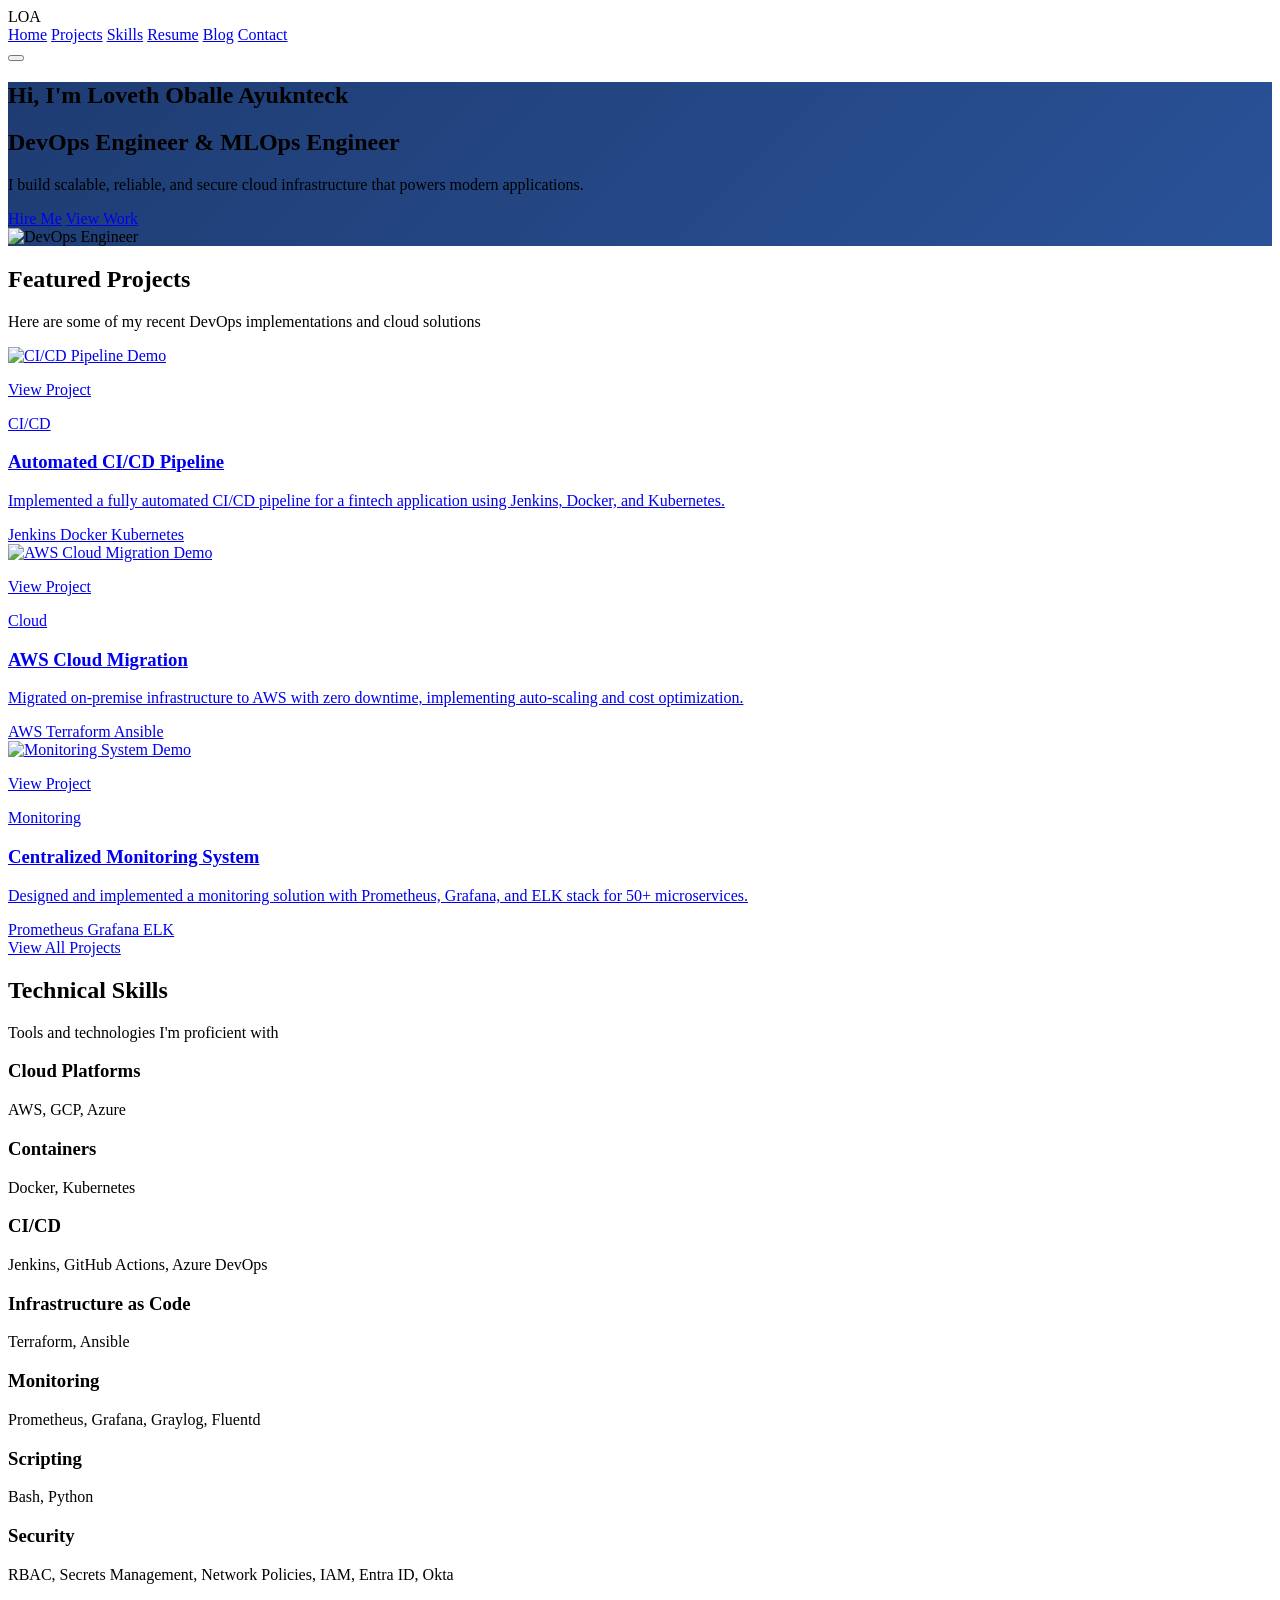
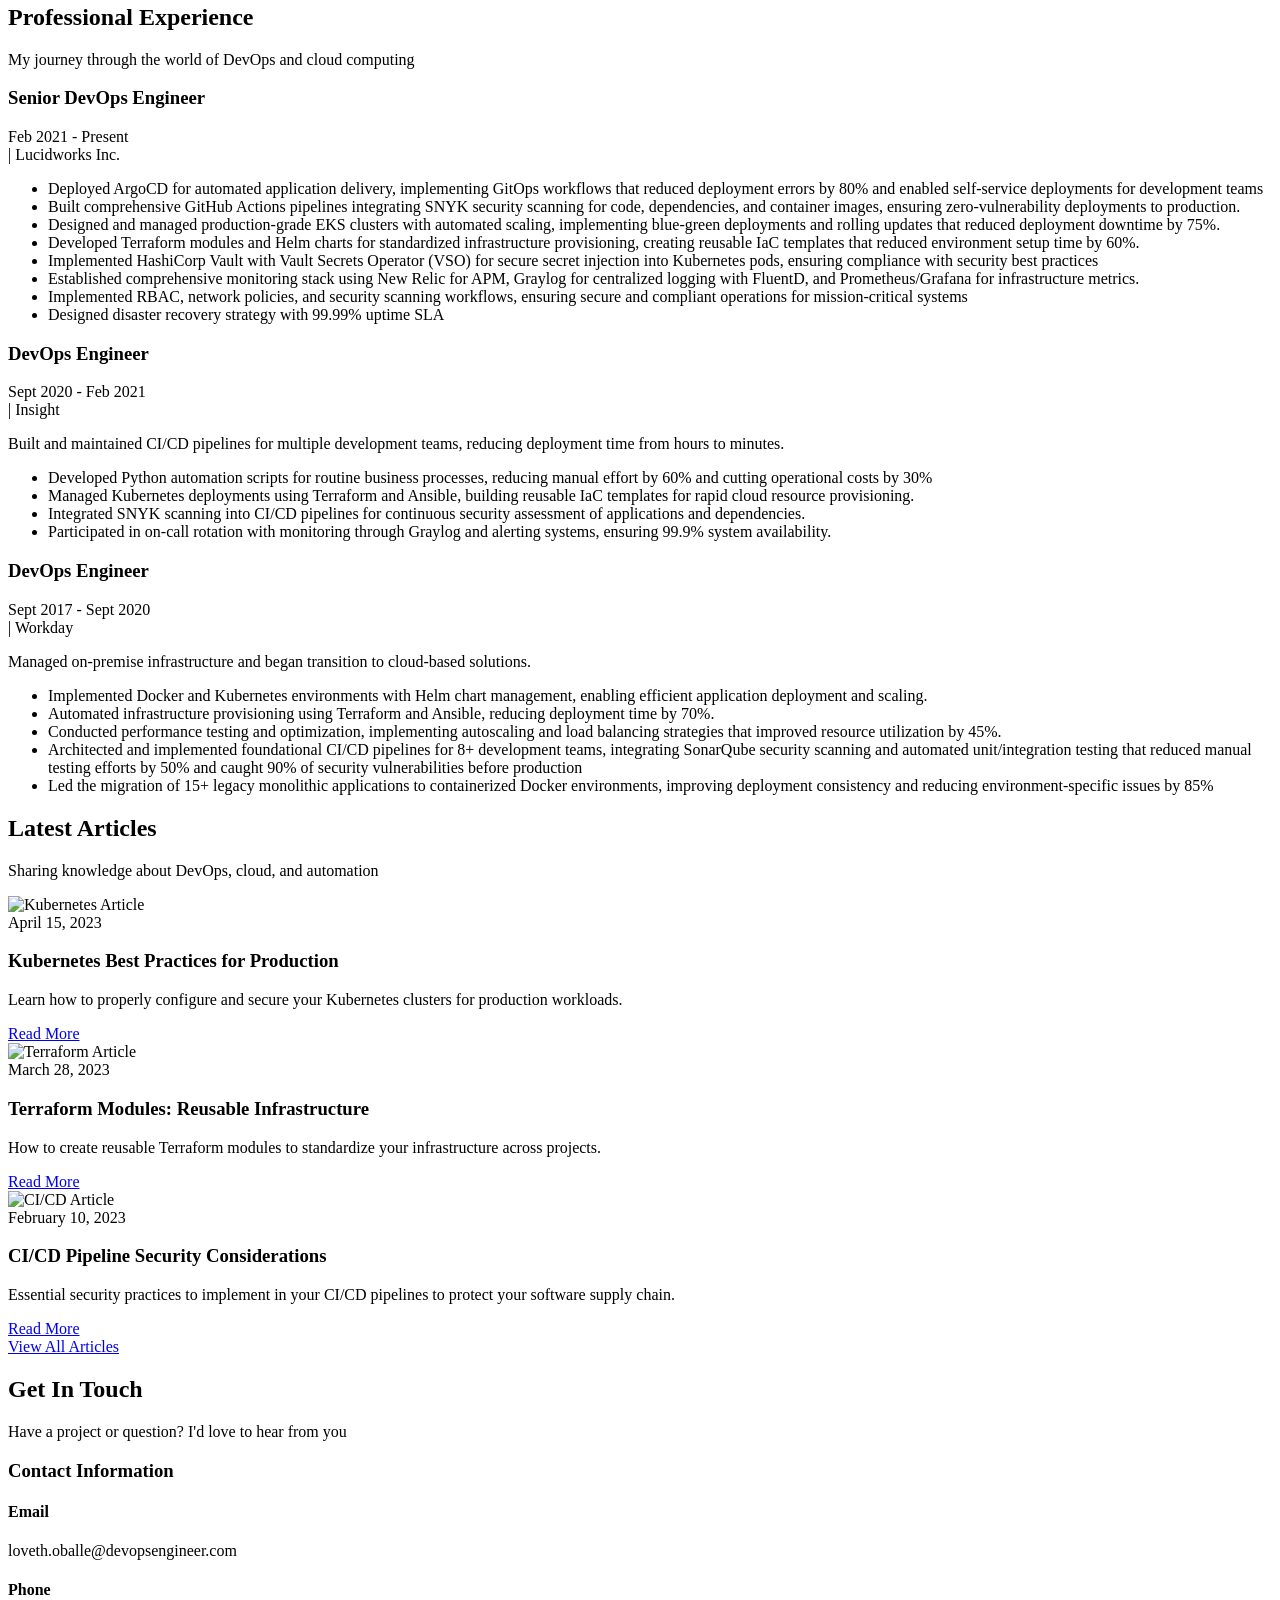
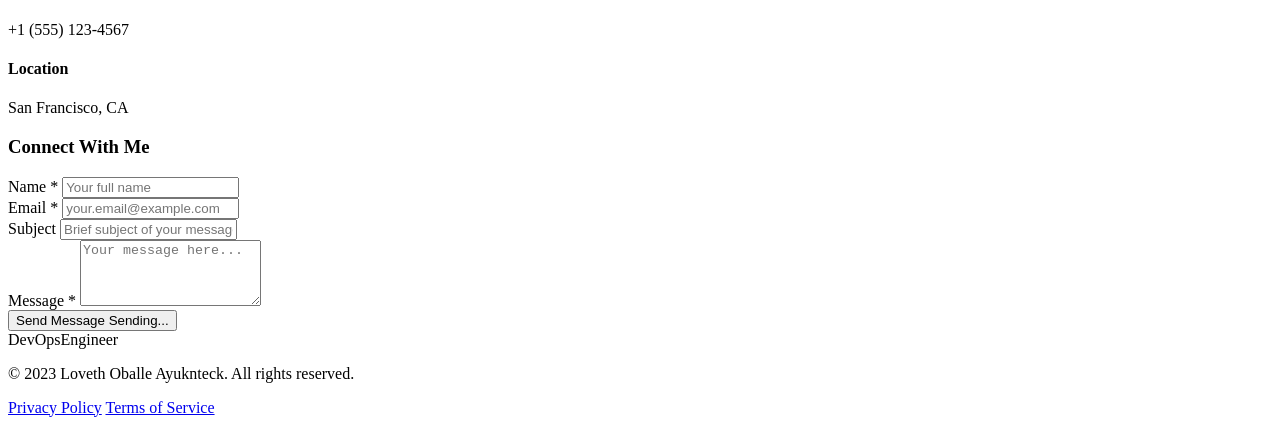
==== src/index.html @ a1078339 "Addig default condif files for my site" ====
<!DOCTYPE html>
<html lang="en">
<head>
    <meta charset="UTF-8">
    <meta name="viewport" content="width=device-width, initial-scale=1.0">
    <title>DevOps Portfolio | Loveth Oballe Ayuknteck</title>
    <meta name="description" content="DevOps Engineer & Cloud Specialist - Loveth Oballe Ayuknteck. Specializing in CI/CD, Kubernetes, AWS, Terraform, and scalable cloud infrastructure solutions.">
    <meta name="keywords" content="DevOps Engineer, Cloud Specialist, AWS, Kubernetes, Docker, Terraform, CI/CD, Jenkins, Ansible, Monitoring, Prometheus, Grafana">
    <meta name="author" content="Loveth Oballe Ayuknteck">
    <meta name="robots" content="index, follow">
    <link rel="canonical" href="https://lovethoballe.com/">

    <!-- Open Graph / Facebook -->
    <meta property="og:type" content="website">
    <meta property="og:url" content="https://lovethoballe.com/">
    <meta property="og:title" content="DevOps Portfolio | Loveth Oballe Ayuknteck">
    <meta property="og:description" content="DevOps Engineer & Cloud Specialist specializing in CI/CD, Kubernetes, AWS, and scalable cloud infrastructure solutions.">
    <meta property="og:image" content="https://lovethoballe.com/assets/og-image.jpg">

    <!-- Twitter -->
    <meta property="twitter:card" content="summary_large_image">
    <meta property="twitter:url" content="https://lovethoballe.com/">
    <meta property="twitter:title" content="DevOps Portfolio | Loveth Oballe Ayuknteck">
    <meta property="twitter:description" content="DevOps Engineer & Cloud Specialist specializing in CI/CD, Kubernetes, AWS, and scalable cloud infrastructure solutions.">
    <meta property="twitter:image" content="https://lovethoballe.com/assets/og-image.jpg">

    <!-- Structured Data -->
    <script type="application/ld+json">
    {
      "@context": "https://schema.org",
      "@type": "Person",
      "name": "Loveth Oballe Ayuknteck",
      "jobTitle": "DevOps Engineer",
      "description": "DevOps Engineer & MLOps Engineer",
      "url": "https://lovethoballe.com",
      "sameAs": [
        "https://github.com/oballe1",
        "https://www.linkedin.com/in/loveth-oballe-ayuknteck-%F0%9F%87%A8%F0%9F%87%B2-923b7a18a/"
      ],
      "worksFor": {
        "@type": "Organization",
        "name": "Lucidworks"
      },
      "knowsAbout": ["DevOps", "Cloud Computing", "AWS", "Kubernetes", "Docker", "CI/CD", "Terraform", "Ansible"],
      "email": "loveth.oballe@devopsengineer.com"
    }
    </script>

    <link rel="icon" type="image/x-icon" href="/static/favicon.ico">
    <script src="https://cdn.tailwindcss.com"></script>
    <link href="https://unpkg.com/aos@2.3.1/dist/aos.css" rel="stylesheet">
    <script src="https://unpkg.com/aos@2.3.1/dist/aos.js"></script>
    <script src="https://unpkg.com/feather-icons"></script>
    <script src="https://cdn.jsdelivr.net/npm/feather-icons/dist/feather.min.js"></script>
    <script src="https://cdn.jsdelivr.net/npm/vanta@latest/dist/vanta.globe.min.js"></script>
    <style>
        .hero-bg {
            background: linear-gradient(135deg, #1e3c72 0%, #2a5298 100%);
        }
        .project-card:hover {
            transform: translateY(-5px);
            box-shadow: 0 20px 25px -5px rgba(0, 0, 0, 0.1), 0 10px 10px -5px rgba(0, 0, 0, 0.04);
        }
        .skill-badge {
            transition: all 0.3s ease;
        }
        .skill-badge:hover {
            transform: scale(1.05);
        }
    </style>
</head>
<body class="font-sans bg-gray-50">
    <!-- Navigation -->
    <nav class="bg-white shadow-sm fixed w-full z-10">
        <div class="max-w-7xl mx-auto px-4 sm:px-6 lg:px-8">
            <div class="flex justify-between h-16">
                <div class="flex items-center">
                    <span class="text-xl font-bold text-blue-600">LOA</span>
                </div>
                <div class="hidden md:flex items-center space-x-8">
                    <a href="#home" class="text-gray-700 hover:text-blue-600 px-3 py-2 font-medium">Home</a>
                    <a href="#projects" class="text-gray-700 hover:text-blue-600 px-3 py-2 font-medium">Projects</a>
                    <a href="#skills" class="text-gray-700 hover:text-blue-600 px-3 py-2 font-medium">Skills</a>
                    <a href="#resume" class="text-gray-700 hover:text-blue-600 px-3 py-2 font-medium">Resume</a>
                    <a href="#blog" class="text-gray-700 hover:text-blue-600 px-3 py-2 font-medium">Blog</a>
                    <a href="#contact" class="bg-blue-600 text-white px-4 py-2 rounded-md hover:bg-blue-700 transition duration-300">Contact</a>
                </div>
                <div class="md:hidden flex items-center">
                    <button class="text-gray-500 hover:text-gray-700 focus:outline-none">
                        <i data-feather="menu"></i>
                    </button>
                </div>
            </div>
        </div>
    </nav>

    <!-- Hero Section -->
    <section id="home" class="hero-bg text-white pt-32 pb-20" id="vanta-globe">
        <div class="max-w-7xl mx-auto px-4 sm:px-6 lg:px-8">
            <div class="md:flex items-center justify-between">
                <div class="md:w-1/2" data-aos="fade-right">
                    <h1 class="text-4xl md:text-5xl font-bold mb-4">Hi, I'm Loveth Oballe Ayuknteck</h1>
                    <h2 class="text-2xl md:text-3xl font-semibold mb-6 text-blue-200">DevOps Engineer & MLOps Engineer</h2>
                    <p class="text-lg mb-8 text-gray-200">I build scalable, reliable, and secure cloud infrastructure that powers modern applications.</p>
                    <div class="flex space-x-4">
                        <a href="#contact" class="bg-white text-blue-600 px-6 py-3 rounded-md font-medium hover:bg-gray-100 transition duration-300">Hire Me</a>
                        <a href="#projects" class="border border-white text-white px-6 py-3 rounded-md font-medium hover:bg-white hover:text-blue-600 transition duration-300">View Work</a>
                    </div>
                </div>
                <div class="hidden md:block md:w-1/2" data-aos="fade-left">
                    <img src="http://static.photos/technology/640x360/1" alt="DevOps Engineer" class="rounded-lg shadow-xl">
                </div>
            </div>
        </div>
    </section>

    <!-- Projects Section -->
    <section id="projects" class="py-20 bg-white">
        <div class="max-w-7xl mx-auto px-4 sm:px-6 lg:px-8">
            <div class="text-center mb-16" data-aos="fade-up">
                <h2 class="text-3xl font-bold text-gray-800 mb-4">Featured Projects</h2>
                <p class="text-xl text-gray-600 max-w-3xl mx-auto">Here are some of my recent DevOps implementations and cloud solutions</p>
            </div>
            
            <div class="grid md:grid-cols-2 lg:grid-cols-3 gap-8">
                <!-- Project 1 -->
                <a href="projects/project-cicd-pipeline.html" class="block">
                <div class="project-card bg-white rounded-lg overflow-hidden shadow-md transition duration-300 cursor-pointer" data-aos="fade-up" data-aos-delay="100">
                    <div class="relative w-full h-48 bg-gray-200 flex items-center justify-center">
                        <img src="http://static.photos/technology/640x360/5" alt="CI/CD Pipeline Demo" class="w-full h-full object-cover">
                        <div class="absolute inset-0 flex items-center justify-center bg-black bg-opacity-30 hover:bg-opacity-20 transition-all duration-300">
                            <div class="text-center text-white">
                                <i data-feather="external-link" class="mx-auto text-4xl mb-2 opacity-80"></i>
                                <p class="text-sm font-medium">View Project</p>
                            </div>
                        </div>
                    </div>
                    <div class="p-6">
                        <div class="flex items-center mb-2">
                            <i data-feather="git-merge" class="text-blue-500 mr-2"></i>
                            <span class="text-blue-500 font-medium">CI/CD</span>
                        </div>
                        <h3 class="text-xl font-bold text-gray-800 mb-2">Automated CI/CD Pipeline</h3>
                        <p class="text-gray-600 mb-4">Implemented a fully automated CI/CD pipeline for a fintech application using Jenkins, Docker, and Kubernetes.</p>
                        <div class="flex flex-wrap gap-2">
                            <span class="bg-blue-100 text-blue-800 text-xs px-3 py-1 rounded-full">Jenkins</span>
                            <span class="bg-blue-100 text-blue-800 text-xs px-3 py-1 rounded-full">Docker</span>
                            <span class="bg-blue-100 text-blue-800 text-xs px-3 py-1 rounded-full">Kubernetes</span>
                        </div>
                    </div>
                </div>
                </a>

                <!-- Project 2 -->
                <a href="projects/project-aws-migration.html" class="block">
                <div class="project-card bg-white rounded-lg overflow-hidden shadow-md transition duration-300 cursor-pointer" data-aos="fade-up" data-aos-delay="200">
                    <div class="relative w-full h-48 bg-gray-200 flex items-center justify-center">
                        <img src="http://static.photos/technology/640x360/6" alt="AWS Cloud Migration Demo" class="w-full h-full object-cover">
                        <div class="absolute inset-0 flex items-center justify-center bg-black bg-opacity-30 hover:bg-opacity-20 transition-all duration-300">
                            <div class="text-center text-white">
                                <i data-feather="external-link" class="mx-auto text-4xl mb-2 opacity-80"></i>
                                <p class="text-sm font-medium">View Project</p>
                            </div>
                        </div>
                    </div>
                    <div class="p-6">
                        <div class="flex items-center mb-2">
                            <i data-feather="cloud" class="text-green-500 mr-2"></i>
                            <span class="text-green-500 font-medium">Cloud</span>
                        </div>
                        <h3 class="text-xl font-bold text-gray-800 mb-2">AWS Cloud Migration</h3>
                        <p class="text-gray-600 mb-4">Migrated on-premise infrastructure to AWS with zero downtime, implementing auto-scaling and cost optimization.</p>
                        <div class="flex flex-wrap gap-2">
                            <span class="bg-green-100 text-green-800 text-xs px-3 py-1 rounded-full">AWS</span>
                            <span class="bg-green-100 text-green-800 text-xs px-3 py-1 rounded-full">Terraform</span>
                            <span class="bg-green-100 text-green-800 text-xs px-3 py-1 rounded-full">Ansible</span>
                        </div>
                    </div>
                </div>
                </a>

                <!-- Project 3 -->
                <a href="projects/project-monitoring-system.html" class="block">
                <div class="project-card bg-white rounded-lg overflow-hidden shadow-md transition duration-300 cursor-pointer" data-aos="fade-up" data-aos-delay="300">
                    <div class="relative w-full h-48 bg-gray-200 flex items-center justify-center">
                        <img src="http://static.photos/technology/640x360/7" alt="Monitoring System Demo" class="w-full h-full object-cover">
                        <div class="absolute inset-0 flex items-center justify-center bg-black bg-opacity-30 hover:bg-opacity-20 transition-all duration-300">
                            <div class="text-center text-white">
                                <i data-feather="external-link" class="mx-auto text-4xl mb-2 opacity-80"></i>
                                <p class="text-sm font-medium">View Project</p>
                            </div>
                        </div>
                    </div>
                    <div class="p-6">
                        <div class="flex items-center mb-2">
                            <i data-feather="activity" class="text-purple-500 mr-2"></i>
                            <span class="text-purple-500 font-medium">Monitoring</span>
                        </div>
                        <h3 class="text-xl font-bold text-gray-800 mb-2">Centralized Monitoring System</h3>
                        <p class="text-gray-600 mb-4">Designed and implemented a monitoring solution with Prometheus, Grafana, and ELK stack for 50+ microservices.</p>
                        <div class="flex flex-wrap gap-2">
                            <span class="bg-purple-100 text-purple-800 text-xs px-3 py-1 rounded-full">Prometheus</span>
                            <span class="bg-purple-100 text-purple-800 text-xs px-3 py-1 rounded-full">Grafana</span>
                            <span class="bg-purple-100 text-purple-800 text-xs px-3 py-1 rounded-full">ELK</span>
                        </div>
                    </div>
                </div>
                </a>
            </div>
            
            <div class="text-center mt-12">
                <a href="projects.html" class="inline-flex items-center text-blue-600 hover:text-blue-800 font-medium">
                    View All Projects
                    <i data-feather="arrow-right" class="ml-2"></i>
                </a>
            </div>
        </div>
    </section>

    <!-- Skills Section -->
    <section id="skills" class="py-20 bg-gray-50">
        <div class="max-w-7xl mx-auto px-4 sm:px-6 lg:px-8">
            <div class="text-center mb-16" data-aos="fade-up">
                <h2 class="text-3xl font-bold text-gray-800 mb-4">Technical Skills</h2>
                <p class="text-xl text-gray-600 max-w-3xl mx-auto">Tools and technologies I'm proficient with</p>
            </div>
            
            <div class="grid grid-cols-2 sm:grid-cols-3 md:grid-cols-4 lg:grid-cols-6 gap-6">
                <!-- Cloud -->
                <div class="skill-badge bg-white p-6 rounded-lg shadow-sm text-center hover:shadow-md" data-aos="fade-up" data-aos-delay="100">
                    <div class="w-16 h-16 mx-auto mb-4 bg-blue-50 rounded-full flex items-center justify-center">
                        <i data-feather="cloud" class="text-blue-500 w-8 h-8"></i>
                    </div>
                    <h3 class="font-semibold text-gray-800 mb-1">Cloud Platforms</h3>
                    <p class="text-sm text-gray-600">AWS, GCP, Azure</p>
                </div>
                
                <!-- Containers -->
                <div class="skill-badge bg-white p-6 rounded-lg shadow-sm text-center hover:shadow-md" data-aos="fade-up" data-aos-delay="150">
                    <div class="w-16 h-16 mx-auto mb-4 bg-blue-50 rounded-full flex items-center justify-center">
                        <i data-feather="box" class="text-blue-500 w-8 h-8"></i>
                    </div>
                    <h3 class="font-semibold text-gray-800 mb-1">Containers</h3>
                    <p class="text-sm text-gray-600">Docker, Kubernetes</p>
                </div>
                
                <!-- CI/CD -->
                <div class="skill-badge bg-white p-6 rounded-lg shadow-sm text-center hover:shadow-md" data-aos="fade-up" data-aos-delay="200">
                    <div class="w-16 h-16 mx-auto mb-4 bg-blue-50 rounded-full flex items-center justify-center">
                        <i data-feather="git-merge" class="text-blue-500 w-8 h-8"></i>
                    </div>
                    <h3 class="font-semibold text-gray-800 mb-1">CI/CD</h3>
                    <p class="text-sm text-gray-600">Jenkins, GitHub Actions, Azure DevOps</p>
                </div>
                
                <!-- IaC -->
                <div class="skill-badge bg-white p-6 rounded-lg shadow-sm text-center hover:shadow-md" data-aos="fade-up" data-aos-delay="250">
                    <div class="w-16 h-16 mx-auto mb-4 bg-blue-50 rounded-full flex items-center justify-center">
                        <i data-feather="code" class="text-blue-500 w-8 h-8"></i>
                    </div>
                    <h3 class="font-semibold text-gray-800 mb-1">Infrastructure as Code</h3>
                    <p class="text-sm text-gray-600">Terraform, Ansible</p>
                </div>
                
                <!-- Monitoring -->
                <div class="skill-badge bg-white p-6 rounded-lg shadow-sm text-center hover:shadow-md" data-aos="fade-up" data-aos-delay="300">
                    <div class="w-16 h-16 mx-auto mb-4 bg-blue-50 rounded-full flex items-center justify-center">
                        <i data-feather="activity" class="text-blue-500 w-8 h-8"></i>
                    </div>
                    <h3 class="font-semibold text-gray-800 mb-1">Monitoring</h3>
                    <p class="text-sm text-gray-600">Prometheus, Grafana, Graylog, Fluentd</p>
                </div>
                
                <!-- Scripting -->
                <div class="skill-badge bg-white p-6 rounded-lg shadow-sm text-center hover:shadow-md" data-aos="fade-up" data-aos-delay="350">
                    <div class="w-16 h-16 mx-auto mb-4 bg-blue-50 rounded-full flex items-center justify-center">
                        <i data-feather="terminal" class="text-blue-500 w-8 h-8"></i>
                    </div>
                    <h3 class="font-semibold text-gray-800 mb-1">Scripting</h3>
                    <p class="text-sm text-gray-600">Bash, Python</p>
                </div>

                <!-- Security -->
                <div class="skill-badge bg-white p-6 rounded-lg shadow-sm text-center hover:shadow-md" data-aos="fade-up" data-aos-delay="400">
                    <div class="w-16 h-16 mx-auto mb-4 bg-blue-50 rounded-full flex items-center justify-center">
                        <i data-feather="shield" class="text-blue-500 w-8 h-8"></i>
                    </div>
                    <h3 class="font-semibold text-gray-800 mb-1">Security</h3>
                    <p class="text-sm text-gray-600">RBAC, Secrets Management, Network Policies, IAM, Entra ID, Okta</p>
                </div>
            </div>
        </div>
    </section>

    <!-- Resume Section -->
    <section id="resume" class="py-20 bg-white">
        <div class="max-w-7xl mx-auto px-4 sm:px-6 lg:px-8">
            <div class="text-center mb-16" data-aos="fade-up">
                <h2 class="text-3xl font-bold text-gray-800 mb-4">Professional Experience</h2>
                <p class="text-xl text-gray-600 max-w-3xl mx-auto">My journey through the world of DevOps and cloud computing</p>
            </div>
            
            <div class="max-w-3xl mx-auto">
                <!-- Experience 1 -->
                <div class="mb-12" data-aos="fade-up">
                    <div class="flex flex-col md:flex-row md:items-center md:justify-between mb-4">
                        <h3 class="text-xl font-bold text-gray-800">Senior DevOps Engineer</h3>
                        <span class="text-blue-600 font-medium">Feb 2021 - Present</span>
                    </div>
                    <div class="flex items-center mb-2">
                        <i data-feather="briefcase" class="text-gray-500 mr-2"></i>
                        <span class="text-gray-600">| Lucidworks Inc.</span>
                    </div>
                    <ul class="list-disc list-inside text-gray-600 space-y-1">
                        <li>Deployed ArgoCD for automated application delivery, implementing GitOps workflows that reduced deployment errors by 80% and enabled self-service deployments for development teams</li>
                        <li>Built comprehensive GitHub Actions pipelines integrating SNYK security scanning for code, dependencies, and container images, ensuring zero-vulnerability deployments to production.</li>
                        <li>Designed and managed production-grade EKS clusters with automated scaling, implementing blue-green deployments and rolling updates that reduced deployment downtime by 75%.</li>
                        <li>Developed Terraform modules and Helm charts for standardized infrastructure provisioning, creating reusable IaC templates that reduced environment setup time by 60%.</li>
                        <li>Implemented HashiCorp Vault with Vault Secrets Operator (VSO) for secure secret injection into Kubernetes pods, ensuring compliance with security best practices</li>
                        <li>Established comprehensive monitoring stack using New Relic for APM, Graylog for centralized logging with FluentD, and Prometheus/Grafana for infrastructure metrics.</li>
                        <li>Implemented RBAC, network policies, and security scanning workflows, ensuring secure and compliant operations for mission-critical systems</li>
                        <li>Designed disaster recovery strategy with 99.99% uptime SLA</li>
                    </ul>
                </div>
                
                <!-- Experience 2 -->
                <div class="mb-12" data-aos="fade-up" data-aos-delay="100">
                    <div class="flex flex-col md:flex-row md:items-center md:justify-between mb-4">
                        <h3 class="text-xl font-bold text-gray-800">DevOps Engineer</h3>
                        <span class="text-blue-600 font-medium">Sept 2020 - Feb 2021</span>
                    </div>
                    <div class="flex items-center mb-2">
                        <i data-feather="briefcase" class="text-gray-500 mr-2"></i>
                        <span class="text-gray-600">| Insight  </span>
                    </div>
                    <p class="text-gray-700 mb-3">Built and maintained CI/CD pipelines for multiple development teams, reducing deployment time from hours to minutes.</p>
                    <ul class="list-disc list-inside text-gray-600 space-y-1">
                        <li>Developed Python automation scripts for routine business processes, reducing manual effort by 60% and cutting operational costs by 30%</li>
                        <li>Managed Kubernetes deployments using Terraform and Ansible, building reusable IaC templates for rapid cloud resource provisioning.</li>
                        <li>Integrated SNYK scanning into CI/CD pipelines for continuous security assessment of applications and dependencies.</li>
                        <li>Participated in on-call rotation with monitoring through Graylog and alerting systems, ensuring 99.9% system availability.</li>
                    </ul>
                </div>
                
                <!-- Experience 3 -->
                <div class="mb-12" data-aos="fade-up" data-aos-delay="200">
                    <div class="flex flex-col md:flex-row md:items-center md:justify-between mb-4">
                        <h3 class="text-xl font-bold text-gray-800">DevOps Engineer</h3>
                        <span class="text-blue-600 font-medium">Sept 2017 - Sept 2020</span>
                    </div>
                    <div class="flex items-center mb-2">
                        <i data-feather="briefcase" class="text-gray-500 mr-2"></i>
                        <span class="text-gray-600">| Workday</span>
                    </div>
                    <p class="text-gray-700 mb-3">Managed on-premise infrastructure and began transition to cloud-based solutions.</p>
                    <ul class="list-disc list-inside text-gray-600 space-y-1">
                        <li>Implemented Docker and Kubernetes environments with Helm chart management, enabling efficient application deployment and scaling.</li>
                        <li>Automated infrastructure provisioning using Terraform and Ansible, reducing deployment time by 70%.</li>
                        <li>Conducted performance testing and optimization, implementing autoscaling and load balancing strategies that improved resource utilization by 45%.</li>
                        <li>Architected and implemented foundational CI/CD pipelines for 8+ development teams, integrating SonarQube security scanning and automated unit/integration testing that reduced manual testing efforts by 50% and caught 90% of security vulnerabilities before production</li>
                        <li>Led the migration of 15+ legacy monolithic applications to containerized Docker environments, improving deployment consistency and reducing environment-specific issues by 85%</li>
                    </ul>
                </div>
            </div>
        </div>
    </section>

    <!-- Blog Section -->
    <section id="blog" class="py-20 bg-gray-50">
        <div class="max-w-7xl mx-auto px-4 sm:px-6 lg:px-8">
            <div class="text-center mb-16" data-aos="fade-up">
                <h2 class="text-3xl font-bold text-gray-800 mb-4">Latest Articles</h2>
                <p class="text-xl text-gray-600 max-w-3xl mx-auto">Sharing knowledge about DevOps, cloud, and automation</p>
            </div>
            
            <div class="grid md:grid-cols-2 lg:grid-cols-3 gap-8">
                <!-- Post 1 -->
                <div class="bg-white rounded-lg overflow-hidden shadow-md" data-aos="fade-up" data-aos-delay="100">
                    <img src="http://static.photos/technology/640x360/10" alt="Kubernetes Article" class="w-full h-48 object-cover">
                    <div class="p-6">
                        <span class="text-sm text-blue-600">April 15, 2023</span>
                        <h3 class="text-xl font-bold text-gray-800 my-2">Kubernetes Best Practices for Production</h3>
                        <p class="text-gray-600 mb-4">Learn how to properly configure and secure your Kubernetes clusters for production workloads.</p>
                        <a href="blog/kubernetes-best-practices.html" class="text-blue-600 hover:text-blue-800 font-medium inline-flex items-center">
                            Read More
                            <i data-feather="arrow-right" class="ml-2"></i>
                        </a>
                    </div>
                </div>
                
                <!-- Post 2 -->
                <div class="bg-white rounded-lg overflow-hidden shadow-md" data-aos="fade-up" data-aos-delay="200">
                    <img src="http://static.photos/technology/640x360/11" alt="Terraform Article" class="w-full h-48 object-cover">
                    <div class="p-6">
                        <span class="text-sm text-blue-600">March 28, 2023</span>
                        <h3 class="text-xl font-bold text-gray-800 my-2">Terraform Modules: Reusable Infrastructure</h3>
                        <p class="text-gray-600 mb-4">How to create reusable Terraform modules to standardize your infrastructure across projects.</p>
                        <a href="blog/terraform-modules.html" class="text-blue-600 hover:text-blue-800 font-medium inline-flex items-center">
                            Read More
                            <i data-feather="arrow-right" class="ml-2"></i>
                        </a>
                    </div>
                </div>
                
                <!-- Post 3 -->
                <div class="bg-white rounded-lg overflow-hidden shadow-md" data-aos="fade-up" data-aos-delay="300">
                    <img src="http://static.photos/technology/640x360/12" alt="CI/CD Article" class="w-full h-48 object-cover">
                    <div class="p-6">
                        <span class="text-sm text-blue-600">February 10, 2023</span>
                        <h3 class="text-xl font-bold text-gray-800 my-2">CI/CD Pipeline Security Considerations</h3>
                        <p class="text-gray-600 mb-4">Essential security practices to implement in your CI/CD pipelines to protect your software supply chain.</p>
                        <a href="blog/cicd-security.html" class="text-blue-600 hover:text-blue-800 font-medium inline-flex items-center">
                            Read More
                            <i data-feather="arrow-right" class="ml-2"></i>
                        </a>
                    </div>
                </div>
            </div>
            
            <div class="text-center mt-12">
                <a href="blog.html" class="inline-flex items-center text-blue-600 hover:text-blue-800 font-medium">
                    View All Articles
                    <i data-feather="arrow-right" class="ml-2"></i>
                </a>
            </div>
        </div>
    </section>

    <!-- Contact Section -->
    <section id="contact" class="py-20 bg-white">
        <div class="max-w-7xl mx-auto px-4 sm:px-6 lg:px-8">
            <div class="text-center mb-16" data-aos="fade-up">
                <h2 class="text-3xl font-bold text-gray-800 mb-4">Get In Touch</h2>
                <p class="text-xl text-gray-600 max-w-3xl mx-auto">Have a project or question? I'd love to hear from you</p>
            </div>
            
            <div class="max-w-3xl mx-auto bg-gray-50 rounded-xl shadow-md overflow-hidden">
                <div class="md:flex">
                    <div class="md:w-1/2 bg-blue-600 text-white p-10">
                        <h3 class="text-xl font-bold mb-6">Contact Information</h3>
                        <div class="space-y-4">
                            <div class="flex items-start">
                                <i data-feather="mail" class="mr-4 mt-1"></i>
                                <div>
                                    <h4 class="font-semibold">Email</h4>
                                    <p>loveth.oballe@devopsengineer.com</p>
                                </div>
                            </div>
                            <div class="flex items-start">
                                <i data-feather="phone" class="mr-4 mt-1"></i>
                                <div>
                                    <h4 class="font-semibold">Phone</h4>
                                    <p>+1 (555) 123-4567</p>
                                </div>
                            </div>
                            <div class="flex items-start">
                                <i data-feather="map-pin" class="mr-4 mt-1"></i>
                                <div>
                                    <h4 class="font-semibold">Location</h4>
                                    <p>San Francisco, CA</p>
                                </div>
                            </div>
                        </div>
                        <div class="mt-8">
                            <h3 class="text-xl font-bold mb-4">Connect With Me</h3>
                            <div class="flex space-x-4">
                                <a href="https://github.com/lovethoballe" class="w-10 h-10 bg-blue-700 rounded-full flex items-center justify-center hover:bg-blue-800 transition duration-300" target="_blank">
                                    <i data-feather="github"></i>
                                </a>
                                <a href="https://linkedin.com/in/loveth-oballe-ayuknteck" class="w-10 h-10 bg-blue-700 rounded-full flex items-center justify-center hover:bg-blue-800 transition duration-300" target="_blank">
                                    <i data-feather="linkedin"></i>
                                </a>
                                <a href="https://twitter.com/lovethoballe" class="w-10 h-10 bg-blue-700 rounded-full flex items-center justify-center hover:bg-blue-800 transition duration-300" target="_blank">
                                    <i data-feather="twitter"></i>
                                </a>
                            </div>
                        </div>
                    </div>
                    <div class="md:w-1/2 p-10">
                        <form id="contact-form" class="space-y-6">
                            <div>
                                <label for="name" class="block text-sm font-medium text-gray-700 mb-1">Name *</label>
                                <input type="text" id="name" name="name" required class="w-full px-4 py-2 border border-gray-300 rounded-md focus:ring-blue-500 focus:border-blue-500" placeholder="Your full name">
                            </div>
                            <div>
                                <label for="email" class="block text-sm font-medium text-gray-700 mb-1">Email *</label>
                                <input type="email" id="email" name="email" required class="w-full px-4 py-2 border border-gray-300 rounded-md focus:ring-blue-500 focus:border-blue-500" placeholder="your.email@example.com">
                            </div>
                            <div>
                                <label for="subject" class="block text-sm font-medium text-gray-700 mb-1">Subject</label>
                                <input type="text" id="subject" name="subject" class="w-full px-4 py-2 border border-gray-300 rounded-md focus:ring-blue-500 focus:border-blue-500" placeholder="Brief subject of your message">
                            </div>
                            <div>
                                <label for="message" class="block text-sm font-medium text-gray-700 mb-1">Message *</label>
                                <textarea id="message" name="message" rows="4" required class="w-full px-4 py-2 border border-gray-300 rounded-md focus:ring-blue-500 focus:border-blue-500" placeholder="Your message here..."></textarea>
                            </div>
                            <button type="submit" id="submit-btn" class="w-full bg-blue-600 text-white px-6 py-3 rounded-md hover:bg-blue-700 transition duration-300 font-medium disabled:opacity-50 disabled:cursor-not-allowed">
                                <span id="submit-text">Send Message</span>
                                <span id="submit-loading" class="hidden">
                                    <i data-feather="loader" class="inline animate-spin mr-2"></i>
                                    Sending...
                                </span>
                            </button>
                            <div id="form-message" class="hidden p-4 rounded-md"></div>
                        </form>
                    </div>
                </div>
            </div>
        </div>
    </section>

    <!-- Footer -->
    <footer class="bg-gray-800 text-white py-12">
        <div class="max-w-7xl mx-auto px-4 sm:px-6 lg:px-8">
            <div class="md:flex md:items-center md:justify-between">
                <div class="flex justify-center md:justify-start">
                    <span class="text-xl font-bold text-blue-400">DevOpsEngineer</span>
                </div>
                <div class="mt-8 md:mt-0">
                    <div class="flex justify-center md:justify-end space-x-6">
                        <a href="https://github.com/lovethoballe" class="text-gray-400 hover:text-white" target="_blank">
                            <i data-feather="github"></i>
                        </a>
                        <a href="https://linkedin.com/in/loveth-oballe-ayuknteck" class="text-gray-400 hover:text-white" target="_blank">
                            <i data-feather="linkedin"></i>
                        </a>
                        <a href="https://twitter.com/lovethoballe" class="text-gray-400 hover:text-white" target="_blank">
                            <i data-feather="twitter"></i>
                        </a>
                    </div>
                </div>
            </div>
            <div class="mt-8 border-t border-gray-700 pt-8 md:flex md:items-center md:justify-between">
                <div class="text-center md:text-left text-gray-400">
                    <p>&copy; 2023 Loveth Oballe Ayuknteck. All rights reserved.</p>
                </div>
                <div class="mt-4 md:mt-0">
                    <div class="flex justify-center md:justify-end space-x-6">
                        <a href="privacy-policy.html" class="text-gray-400 hover:text-white">Privacy Policy</a>
                        <a href="terms-of-service.html" class="text-gray-400 hover:text-white">Terms of Service</a>
                    </div>
                </div>
            </div>
        </div>
    </footer>

    <script>
        // Initialize animations
        AOS.init({
            duration: 800,
            easing: 'ease-in-out',
            once: true
        });
        
        // Initialize Vanta.js globe in hero section
        if (document.getElementById('vanta-globe')) {
            VANTA.GLOBE({
                el: '#vanta-globe',
                mouseControls: true,
                touchControls: true,
                gyroControls: false,
                minHeight: 200.00,
                minWidth: 200.00,
                scale: 1.00,
                scaleMobile: 1.00,
                color: 0x3a86ff,
                backgroundColor: 0x1e3c72
            });
        }
        
        // Initialize feather icons
        feather.replace();

        // Contact form handling
        document.getElementById('contact-form').addEventListener('submit', function(e) {
            e.preventDefault();

            const submitBtn = document.getElementById('submit-btn');
            const submitText = document.getElementById('submit-text');
            const submitLoading = document.getElementById('submit-loading');
            const formMessage = document.getElementById('form-message');

            // Show loading state
            submitBtn.disabled = true;
            submitText.classList.add('hidden');
            submitLoading.classList.remove('hidden');

            // Get form data
            const formData = new FormData(this);
            const data = {
                name: formData.get('name'),
                email: formData.get('email'),
                subject: formData.get('subject') || 'Contact from Portfolio',
                message: formData.get('message')
            };

            // Simulate email sending (replace with actual service)
            setTimeout(() => {
                // Reset button state
                submitBtn.disabled = false;
                submitText.classList.remove('hidden');
                submitLoading.classList.add('hidden');

                // Show success message
                formMessage.classList.remove('hidden');
                formMessage.className = 'p-4 rounded-md bg-green-100 border border-green-400 text-green-700';
                formMessage.innerHTML = '<strong>Success!</strong> Your message has been sent. I\'ll get back to you soon!';

                // Reset form
                this.reset();

                // Hide message after 5 seconds
                setTimeout(() => {
                    formMessage.classList.add('hidden');
                }, 5000);

            }, 2000); // Simulate network delay
        });
    </script>
</body>
</html>
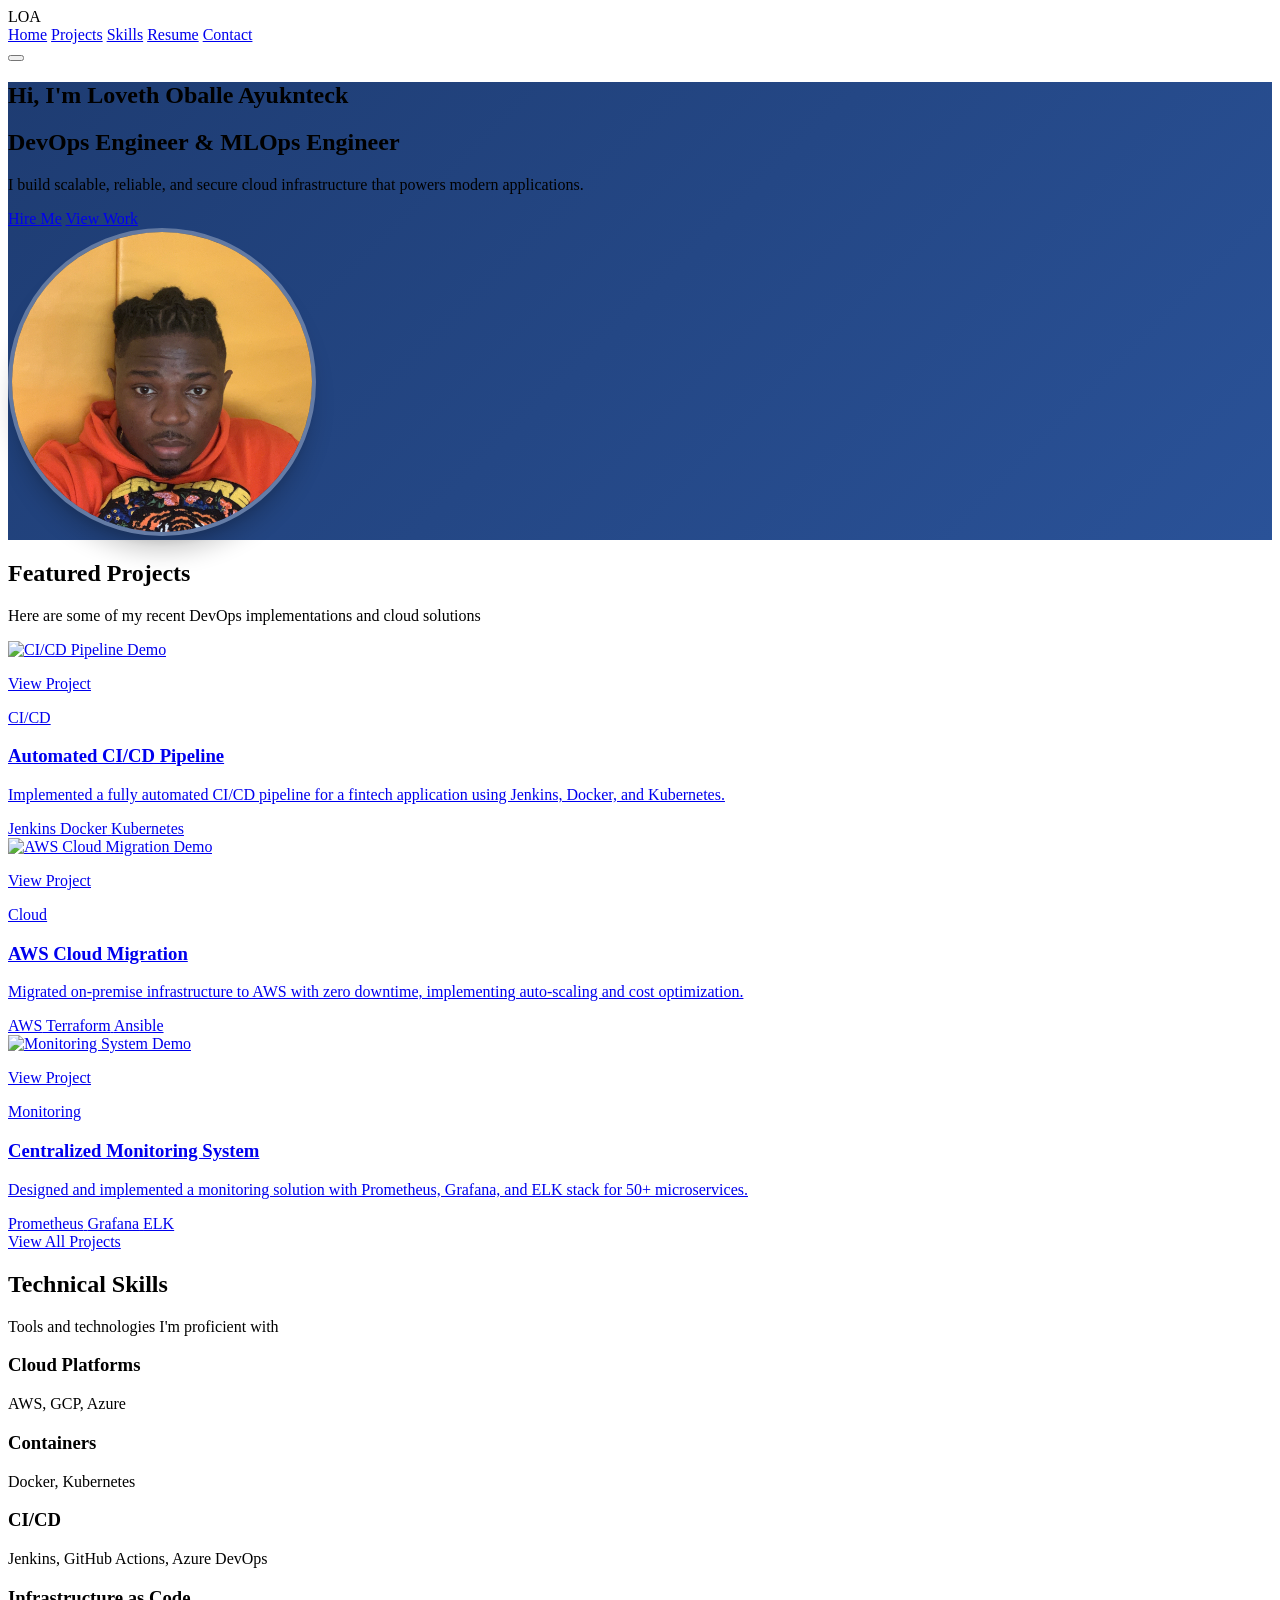
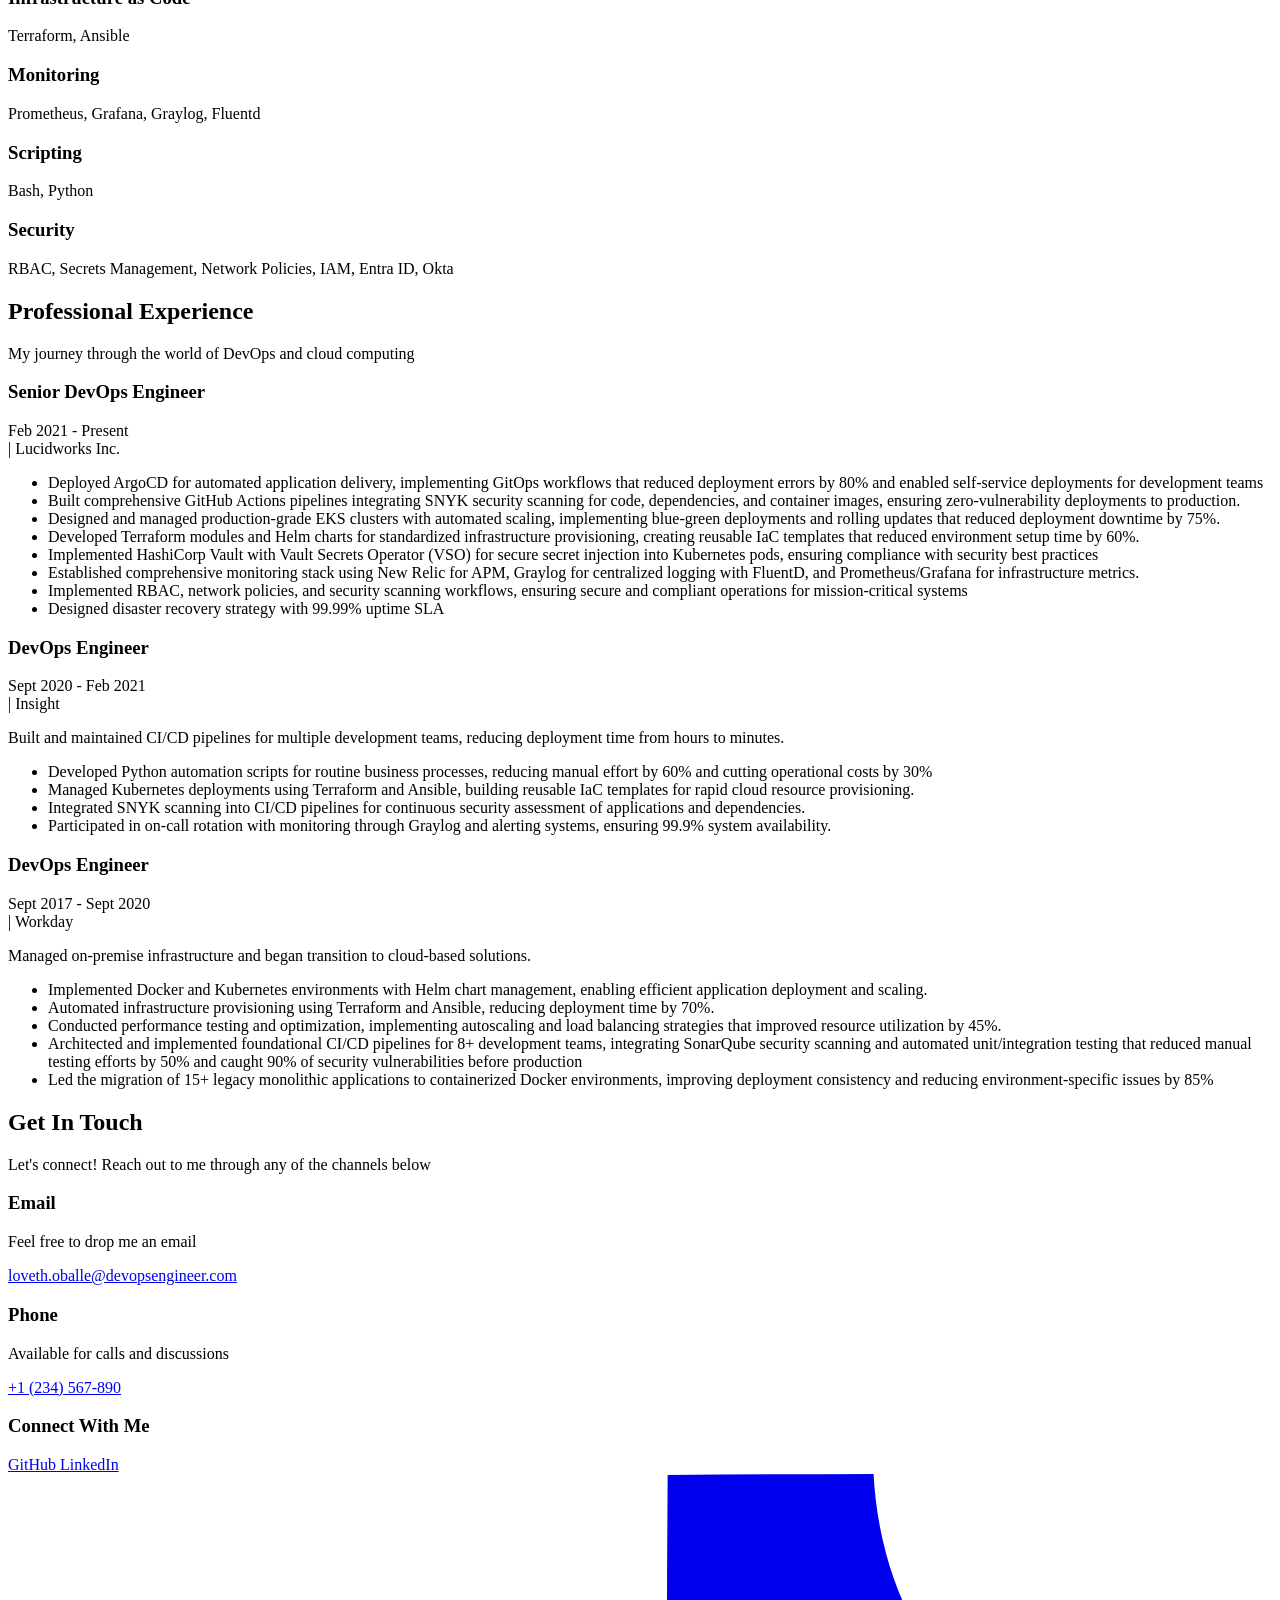
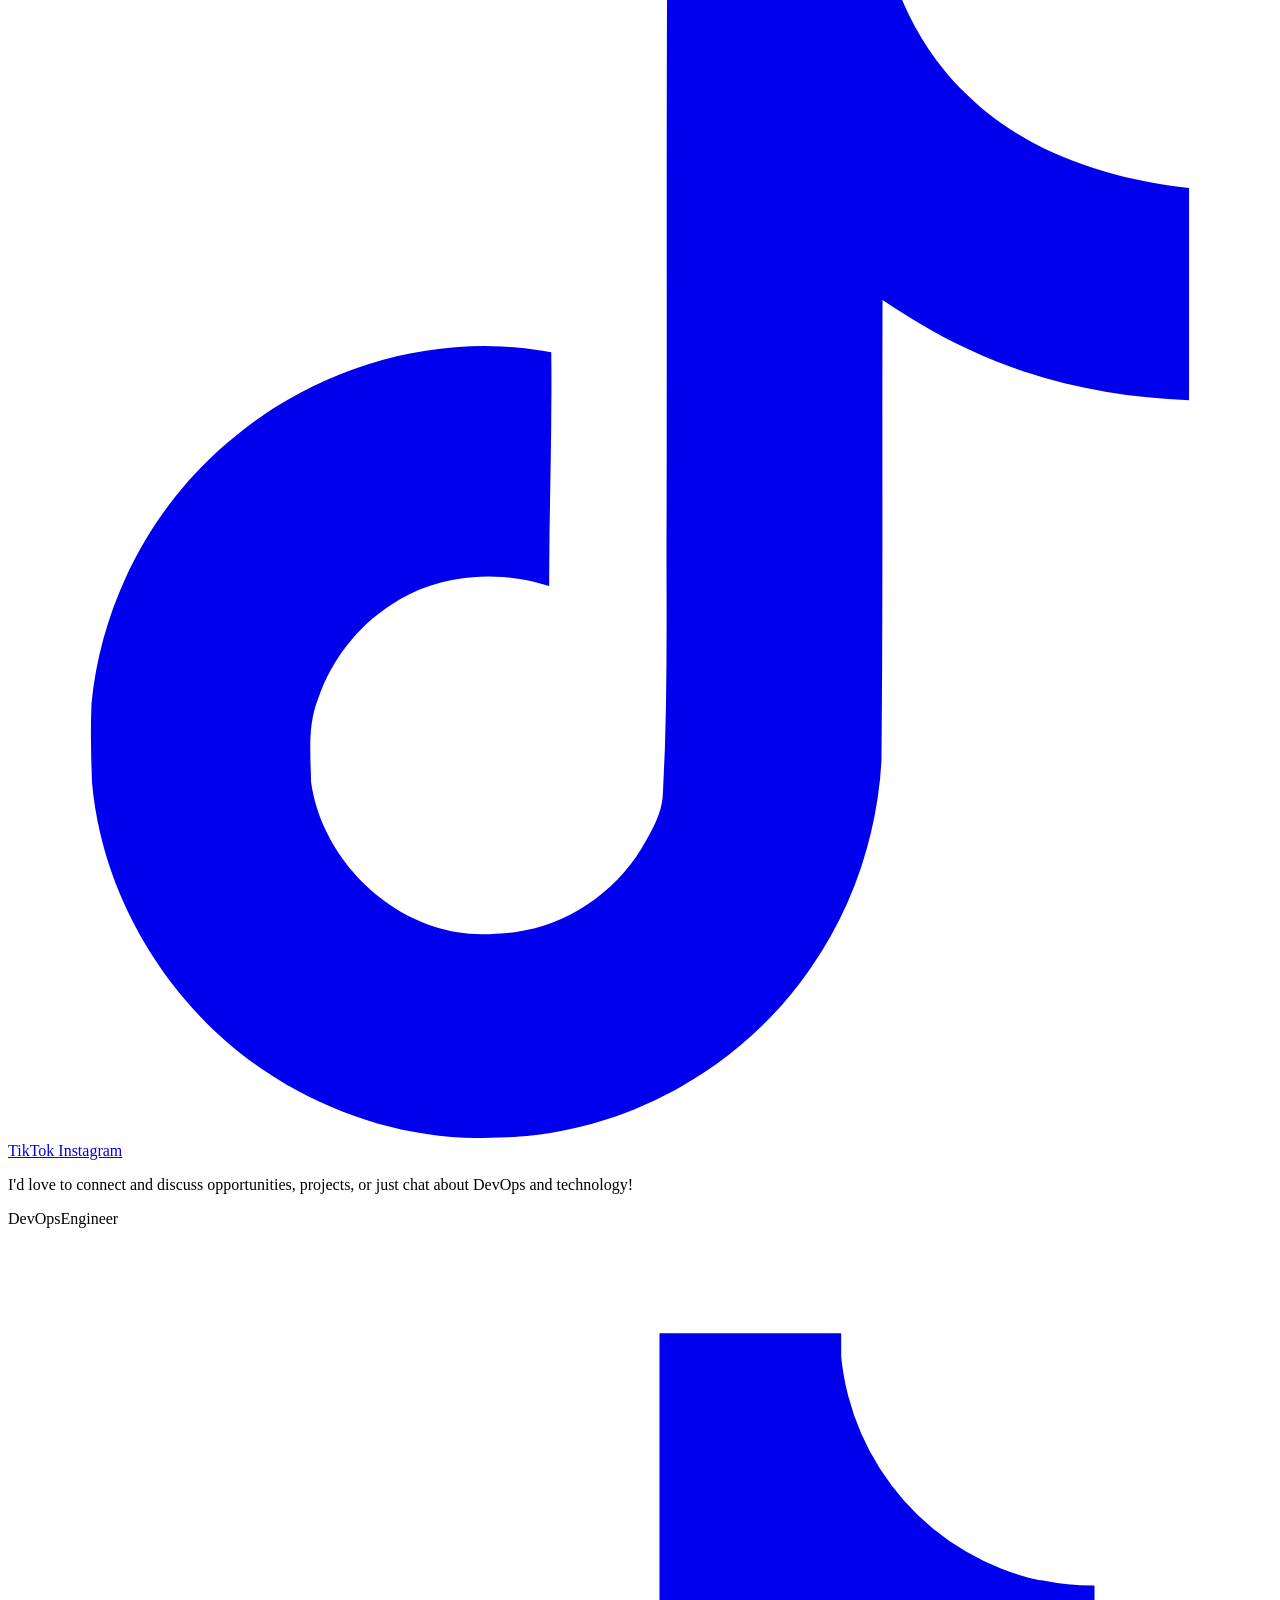
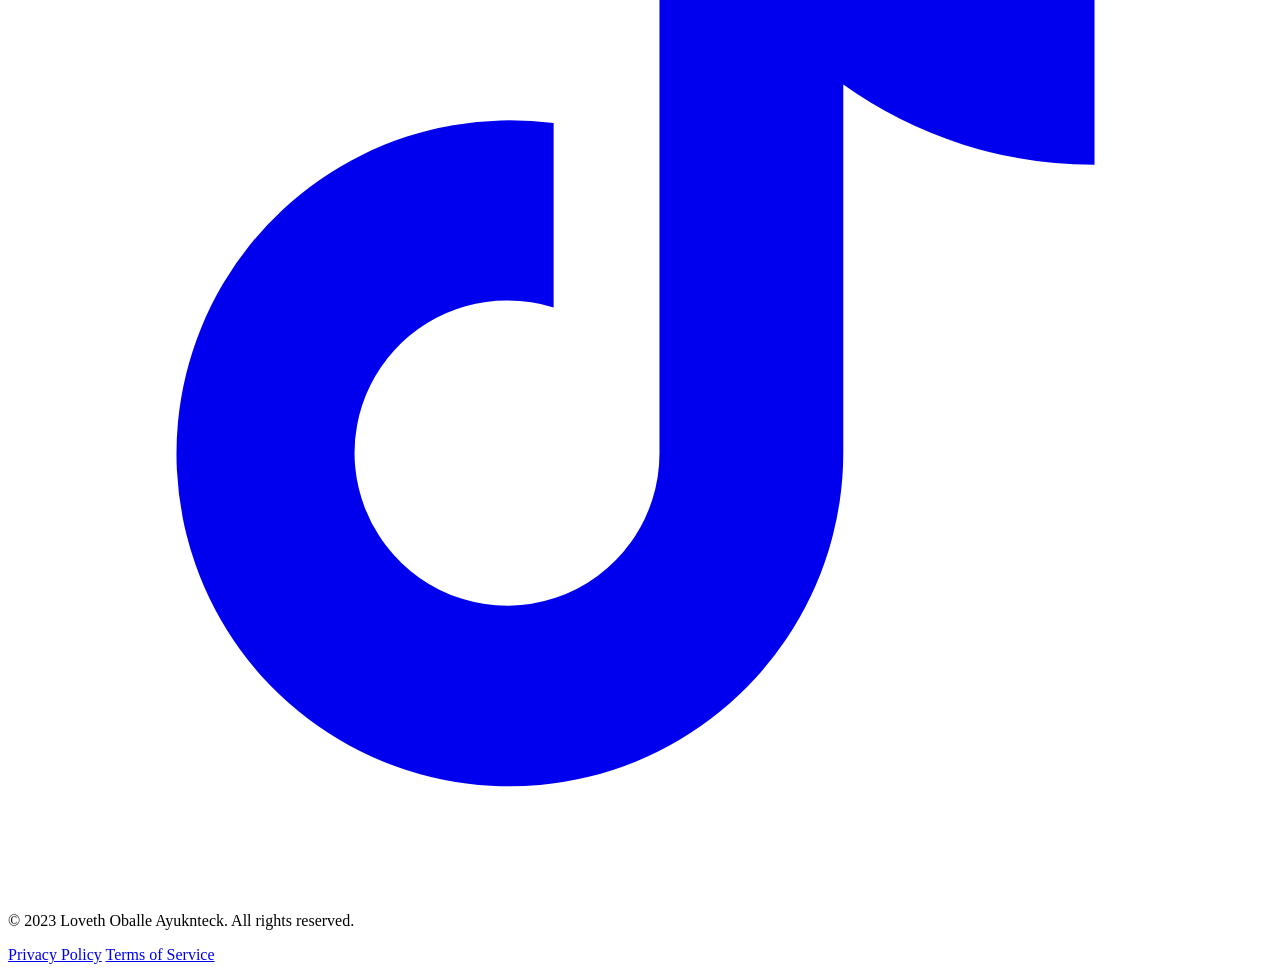
==== commit d12df70c: "adding new changes to the site" ====
--- a/src/index.html
+++ b/src/index.html
@@ -53,21 +53,7 @@
     <script src="https://unpkg.com/feather-icons"></script>
     <script src="https://cdn.jsdelivr.net/npm/feather-icons/dist/feather.min.js"></script>
     <script src="https://cdn.jsdelivr.net/npm/vanta@latest/dist/vanta.globe.min.js"></script>
-    <style>
-        .hero-bg {
-            background: linear-gradient(135deg, #1e3c72 0%, #2a5298 100%);
-        }
-        .project-card:hover {
-            transform: translateY(-5px);
-            box-shadow: 0 20px 25px -5px rgba(0, 0, 0, 0.1), 0 10px 10px -5px rgba(0, 0, 0, 0.04);
-        }
-        .skill-badge {
-            transition: all 0.3s ease;
-        }
-        .skill-badge:hover {
-            transform: scale(1.05);
-        }
-    </style>
+    <link rel="stylesheet" href="./assets/styles.css">
 </head>
 <body class="font-sans bg-gray-50">
     <!-- Navigation -->
@@ -82,7 +68,6 @@
                     <a href="#projects" class="text-gray-700 hover:text-blue-600 px-3 py-2 font-medium">Projects</a>
                     <a href="#skills" class="text-gray-700 hover:text-blue-600 px-3 py-2 font-medium">Skills</a>
                     <a href="#resume" class="text-gray-700 hover:text-blue-600 px-3 py-2 font-medium">Resume</a>
-                    <a href="#blog" class="text-gray-700 hover:text-blue-600 px-3 py-2 font-medium">Blog</a>
                     <a href="#contact" class="bg-blue-600 text-white px-4 py-2 rounded-md hover:bg-blue-700 transition duration-300">Contact</a>
                 </div>
                 <div class="md:hidden flex items-center">
@@ -95,7 +80,8 @@
     </nav>
 
     <!-- Hero Section -->
-    <section id="home" class="hero-bg text-white pt-32 pb-20" id="vanta-globe">
+    <section id="home" class="hero-bg text-white pt-32 pb-20 relative">
+        <div id="vanta-globe" class="absolute inset-0"></div>
         <div class="max-w-7xl mx-auto px-4 sm:px-6 lg:px-8">
             <div class="md:flex items-center justify-between">
                 <div class="md:w-1/2" data-aos="fade-right">
@@ -108,7 +94,7 @@
                     </div>
                 </div>
                 <div class="hidden md:block md:w-1/2" data-aos="fade-left">
-                    <img src="http://static.photos/technology/640x360/1" alt="DevOps Engineer" class="rounded-lg shadow-xl">
+                    <img src="./assets/images/IMG_1830.jpg" alt="DevOps Engineer" class="profile-image">
                 </div>
             </div>
         </div>
@@ -365,144 +351,77 @@
         </div>
     </section>
 
-    <!-- Blog Section -->
-    <section id="blog" class="py-20 bg-gray-50">
-        <div class="max-w-7xl mx-auto px-4 sm:px-6 lg:px-8">
-            <div class="text-center mb-16" data-aos="fade-up">
-                <h2 class="text-3xl font-bold text-gray-800 mb-4">Latest Articles</h2>
-                <p class="text-xl text-gray-600 max-w-3xl mx-auto">Sharing knowledge about DevOps, cloud, and automation</p>
-            </div>
-            
-            <div class="grid md:grid-cols-2 lg:grid-cols-3 gap-8">
-                <!-- Post 1 -->
-                <div class="bg-white rounded-lg overflow-hidden shadow-md" data-aos="fade-up" data-aos-delay="100">
-                    <img src="http://static.photos/technology/640x360/10" alt="Kubernetes Article" class="w-full h-48 object-cover">
-                    <div class="p-6">
-                        <span class="text-sm text-blue-600">April 15, 2023</span>
-                        <h3 class="text-xl font-bold text-gray-800 my-2">Kubernetes Best Practices for Production</h3>
-                        <p class="text-gray-600 mb-4">Learn how to properly configure and secure your Kubernetes clusters for production workloads.</p>
-                        <a href="blog/kubernetes-best-practices.html" class="text-blue-600 hover:text-blue-800 font-medium inline-flex items-center">
-                            Read More
-                            <i data-feather="arrow-right" class="ml-2"></i>
-                        </a>
-                    </div>
-                </div>
-                
-                <!-- Post 2 -->
-                <div class="bg-white rounded-lg overflow-hidden shadow-md" data-aos="fade-up" data-aos-delay="200">
-                    <img src="http://static.photos/technology/640x360/11" alt="Terraform Article" class="w-full h-48 object-cover">
-                    <div class="p-6">
-                        <span class="text-sm text-blue-600">March 28, 2023</span>
-                        <h3 class="text-xl font-bold text-gray-800 my-2">Terraform Modules: Reusable Infrastructure</h3>
-                        <p class="text-gray-600 mb-4">How to create reusable Terraform modules to standardize your infrastructure across projects.</p>
-                        <a href="blog/terraform-modules.html" class="text-blue-600 hover:text-blue-800 font-medium inline-flex items-center">
-                            Read More
-                            <i data-feather="arrow-right" class="ml-2"></i>
-                        </a>
-                    </div>
-                </div>
-                
-                <!-- Post 3 -->
-                <div class="bg-white rounded-lg overflow-hidden shadow-md" data-aos="fade-up" data-aos-delay="300">
-                    <img src="http://static.photos/technology/640x360/12" alt="CI/CD Article" class="w-full h-48 object-cover">
-                    <div class="p-6">
-                        <span class="text-sm text-blue-600">February 10, 2023</span>
-                        <h3 class="text-xl font-bold text-gray-800 my-2">CI/CD Pipeline Security Considerations</h3>
-                        <p class="text-gray-600 mb-4">Essential security practices to implement in your CI/CD pipelines to protect your software supply chain.</p>
-                        <a href="blog/cicd-security.html" class="text-blue-600 hover:text-blue-800 font-medium inline-flex items-center">
-                            Read More
-                            <i data-feather="arrow-right" class="ml-2"></i>
-                        </a>
-                    </div>
-                </div>
-            </div>
-            
-            <div class="text-center mt-12">
-                <a href="blog.html" class="inline-flex items-center text-blue-600 hover:text-blue-800 font-medium">
-                    View All Articles
-                    <i data-feather="arrow-right" class="ml-2"></i>
-                </a>
-            </div>
-        </div>
-    </section>
 
     <!-- Contact Section -->
     <section id="contact" class="py-20 bg-white">
         <div class="max-w-7xl mx-auto px-4 sm:px-6 lg:px-8">
             <div class="text-center mb-16" data-aos="fade-up">
                 <h2 class="text-3xl font-bold text-gray-800 mb-4">Get In Touch</h2>
-                <p class="text-xl text-gray-600 max-w-3xl mx-auto">Have a project or question? I'd love to hear from you</p>
-            </div>
+                <p class="text-xl text-gray-600 max-w-3xl mx-auto">Let's connect! Reach out to me through any of the channels below</p>
+            </div>
+
+            <div class="max-w-4xl mx-auto">
+                <!-- Contact Information -->
+                <div class="grid md:grid-cols-2 gap-8 mb-12">
+                    <!-- Email -->
+                    <div class="bg-gray-50 rounded-xl p-8 text-center" data-aos="fade-up" data-aos-delay="100">
+                        <div class="w-16 h-16 mx-auto mb-4 bg-blue-600 rounded-full flex items-center justify-center">
+                            <i data-feather="mail" class="text-white w-8 h-8"></i>
+                        </div>
+                        <h3 class="text-xl font-bold text-gray-800 mb-2">Email</h3>
+                        <p class="text-gray-600 mb-4">Feel free to drop me an email</p>
+                        <a href="mailto:loveth.oballe@devopsengineer.com" class="text-blue-600 hover:text-blue-800 font-medium text-lg">
+                            loveth.oballe@devopsengineer.com
+                        </a>
+                    </div>
+
+                    <!-- Phone -->
+                    <div class="bg-gray-50 rounded-xl p-8 text-center" data-aos="fade-up" data-aos-delay="200">
+                        <div class="w-16 h-16 mx-auto mb-4 bg-blue-600 rounded-full flex items-center justify-center">
+                            <i data-feather="phone" class="text-white w-8 h-8"></i>
+                        </div>
+                        <h3 class="text-xl font-bold text-gray-800 mb-2">Phone</h3>
+                        <p class="text-gray-600 mb-4">Available for calls and discussions</p>
+                        <a href="tel:+1234567890" class="text-blue-600 hover:text-blue-800 font-medium text-lg">
+                            +1 (234) 567-890
+                        </a>
+                    </div>
+                </div>
+
+                <!-- Social Media -->
+                <div class="text-center" data-aos="fade-up" data-aos-delay="300">
+                    <h3 class="text-2xl font-bold text-gray-800 mb-6">Connect With Me</h3>
+                    <div class="flex justify-center space-x-4 flex-wrap gap-4">
+                        <!-- GitHub -->
+                        <a href="https://github.com/oballe1" class="group bg-gray-900 hover:bg-black text-white w-14 h-14 rounded-full flex items-center justify-center transition duration-300 shadow-lg hover:shadow-xl transform hover:-translate-y-1" target="_blank" rel="noopener noreferrer">
+                            <i data-feather="github" class="w-6 h-6"></i>
+                            <span class="sr-only">GitHub</span>
+                        </a>
+
+                        <!-- LinkedIn -->
+                        <a href="https://www.linkedin.com/in/loveth-oballe-ayuknteck-%F0%9F%87%A8%F0%9F%87%B2-923b7a18a/" class="group bg-blue-600 hover:bg-blue-700 text-white w-14 h-14 rounded-full flex items-center justify-center transition duration-300 shadow-lg hover:shadow-xl transform hover:-translate-y-1" target="_blank" rel="noopener noreferrer">
+                            <i data-feather="linkedin" class="w-6 h-6"></i>
+                            <span class="sr-only">LinkedIn</span>
+                        </a>
             
-            <div class="max-w-3xl mx-auto bg-gray-50 rounded-xl shadow-md overflow-hidden">
-                <div class="md:flex">
-                    <div class="md:w-1/2 bg-blue-600 text-white p-10">
-                        <h3 class="text-xl font-bold mb-6">Contact Information</h3>
-                        <div class="space-y-4">
-                            <div class="flex items-start">
-                                <i data-feather="mail" class="mr-4 mt-1"></i>
-                                <div>
-                                    <h4 class="font-semibold">Email</h4>
-                                    <p>loveth.oballe@devopsengineer.com</p>
-                                </div>
-                            </div>
-                            <div class="flex items-start">
-                                <i data-feather="phone" class="mr-4 mt-1"></i>
-                                <div>
-                                    <h4 class="font-semibold">Phone</h4>
-                                    <p>+1 (555) 123-4567</p>
-                                </div>
-                            </div>
-                            <div class="flex items-start">
-                                <i data-feather="map-pin" class="mr-4 mt-1"></i>
-                                <div>
-                                    <h4 class="font-semibold">Location</h4>
-                                    <p>San Francisco, CA</p>
-                                </div>
-                            </div>
-                        </div>
-                        <div class="mt-8">
-                            <h3 class="text-xl font-bold mb-4">Connect With Me</h3>
-                            <div class="flex space-x-4">
-                                <a href="https://github.com/lovethoballe" class="w-10 h-10 bg-blue-700 rounded-full flex items-center justify-center hover:bg-blue-800 transition duration-300" target="_blank">
-                                    <i data-feather="github"></i>
-                                </a>
-                                <a href="https://linkedin.com/in/loveth-oballe-ayuknteck" class="w-10 h-10 bg-blue-700 rounded-full flex items-center justify-center hover:bg-blue-800 transition duration-300" target="_blank">
-                                    <i data-feather="linkedin"></i>
-                                </a>
-                                <a href="https://twitter.com/lovethoballe" class="w-10 h-10 bg-blue-700 rounded-full flex items-center justify-center hover:bg-blue-800 transition duration-300" target="_blank">
-                                    <i data-feather="twitter"></i>
-                                </a>
-                            </div>
-                        </div>
-                    </div>
-                    <div class="md:w-1/2 p-10">
-                        <form id="contact-form" class="space-y-6">
-                            <div>
-                                <label for="name" class="block text-sm font-medium text-gray-700 mb-1">Name *</label>
-                                <input type="text" id="name" name="name" required class="w-full px-4 py-2 border border-gray-300 rounded-md focus:ring-blue-500 focus:border-blue-500" placeholder="Your full name">
-                            </div>
-                            <div>
-                                <label for="email" class="block text-sm font-medium text-gray-700 mb-1">Email *</label>
-                                <input type="email" id="email" name="email" required class="w-full px-4 py-2 border border-gray-300 rounded-md focus:ring-blue-500 focus:border-blue-500" placeholder="your.email@example.com">
-                            </div>
-                            <div>
-                                <label for="subject" class="block text-sm font-medium text-gray-700 mb-1">Subject</label>
-                                <input type="text" id="subject" name="subject" class="w-full px-4 py-2 border border-gray-300 rounded-md focus:ring-blue-500 focus:border-blue-500" placeholder="Brief subject of your message">
-                            </div>
-                            <div>
-                                <label for="message" class="block text-sm font-medium text-gray-700 mb-1">Message *</label>
-                                <textarea id="message" name="message" rows="4" required class="w-full px-4 py-2 border border-gray-300 rounded-md focus:ring-blue-500 focus:border-blue-500" placeholder="Your message here..."></textarea>
-                            </div>
-                            <button type="submit" id="submit-btn" class="w-full bg-blue-600 text-white px-6 py-3 rounded-md hover:bg-blue-700 transition duration-300 font-medium disabled:opacity-50 disabled:cursor-not-allowed">
-                                <span id="submit-text">Send Message</span>
-                                <span id="submit-loading" class="hidden">
-                                    <i data-feather="loader" class="inline animate-spin mr-2"></i>
-                                    Sending...
-                                </span>
-                            </button>
-                            <div id="form-message" class="hidden p-4 rounded-md"></div>
-                        </form>
+                        <!-- TikTok -->
+                        <a href="https://tiktok.com/@lovethoballe" class="group bg-black hover:bg-gray-800 text-white w-14 h-14 rounded-full flex items-center justify-center transition duration-300 shadow-lg hover:shadow-xl transform hover:-translate-y-1" target="_blank" rel="noopener noreferrer">
+                            <svg class="w-5 h-5" viewBox="0 0 24 24" fill="currentColor">
+                                <path d="M12.525.02c1.31-.02 2.61-.01 3.91-.02.08 1.53.63 3.09 1.75 4.17 1.12 1.11 2.7 1.62 4.24 1.79v4.03c-1.44-.05-2.89-.35-4.2-.97-.57-.26-1.1-.59-1.62-.93-.01 2.92.01 5.84-.02 8.75-.08 1.4-.54 2.79-1.35 3.94-1.31 1.92-3.58 3.17-5.91 3.21-1.43.08-2.86-.31-4.08-1.03-2.02-1.19-3.44-3.37-3.65-5.71-.02-.5-.03-1-.01-1.49.18-1.9 1.12-3.72 2.58-4.96 1.66-1.44 3.98-2.13 6.15-1.72.02 1.48-.04 2.96-.04 4.44-.99-.32-2.15-.23-3.02.37-.63.41-1.11 1.04-1.36 1.75-.21.51-.15 1.07-.14 1.61.24 1.64 1.82 3.02 3.5 2.87 1.12-.01 2.19-.66 2.77-1.61.19-.33.4-.67.41-1.06.1-1.79.06-3.57.07-5.36.01-4.03-.01-8.05.02-12.07z"/>
+                            </svg>
+                            <span class="sr-only">TikTok</span>
+                        </a>
+
+                        <!-- Instagram -->
+                        <a href="https://instagram.com/lovethoballe" class="group bg-gradient-to-r from-purple-500 to-pink-500 hover:from-purple-600 hover:to-pink-600 text-white w-14 h-14 rounded-full flex items-center justify-center transition duration-300 shadow-lg hover:shadow-xl transform hover:-translate-y-1" target="_blank" rel="noopener noreferrer">
+                            <i data-feather="instagram" class="w-6 h-6"></i>
+                            <span class="sr-only">Instagram</span>
+                        </a>
+
+                    </div>
+
+                    <div class="mt-8 text-gray-600">
+                        <p class="text-lg">I'd love to connect and discuss opportunities, projects, or just chat about DevOps and technology!</p>
                     </div>
                 </div>
             </div>
@@ -517,15 +436,20 @@
                     <span class="text-xl font-bold text-blue-400">DevOpsEngineer</span>
                 </div>
                 <div class="mt-8 md:mt-0">
-                    <div class="flex justify-center md:justify-end space-x-6">
-                        <a href="https://github.com/lovethoballe" class="text-gray-400 hover:text-white" target="_blank">
+                    <div class="flex justify-center md:justify-end space-x-6 flex-wrap gap-y-2">
+                        <a href="https://github.com/oballe1" class="text-gray-400 hover:text-white" target="_blank">
                             <i data-feather="github"></i>
                         </a>
-                        <a href="https://linkedin.com/in/loveth-oballe-ayuknteck" class="text-gray-400 hover:text-white" target="_blank">
+                        <a href="https://www.linkedin.com/in/loveth-oballe-ayuknteck-%F0%9F%87%A8%F0%9F%87%B2-923b7a18a/" class="text-gray-400 hover:text-white" target="_blank">
                             <i data-feather="linkedin"></i>
                         </a>
-                        <a href="https://twitter.com/lovethoballe" class="text-gray-400 hover:text-white" target="_blank">
-                            <i data-feather="twitter"></i>
+                        <a href="https://www.instagram.com/loveth_a_y/?hl=en" class="text-gray-400 hover:text-white" target="_blank">
+                            <i data-feather="instagram"></i>
+                        </a>
+                        <a href="https://tiktok.com/@lovethoballe" class="text-gray-400 hover:text-white" target="_blank">
+                            <svg class="w-6 h-6" fill="currentColor" viewBox="0 0 24 24">
+                                <path d="M19.59 6.69a4.83 4.83 0 0 1-3.77-4.25V2h-3.45v13.67a2.89 2.89 0 0 1-5.2 1.74 2.89 2.89 0 0 1 2.31-4.64 2.93 2.93 0 0 1 .88.13V9.4a6.84 6.84 0 0 0-1-.05A6.33 6.33 0 0 0 5 20.1a6.34 6.34 0 0 0 10.86-4.43v-7a8.16 8.16 0 0 0 4.77 1.52v-3.4a4.85 4.85 0 0 1-1-.1z"/>
+                            </svg>
                         </a>
                     </div>
                 </div>
@@ -544,78 +468,45 @@
         </div>
     </footer>
 
+    <script src="/js/main.js"></script>
+
+    <!-- Fallback initialization -->
     <script>
+    window.addEventListener('load', function() {
         // Initialize animations
-        AOS.init({
-            duration: 800,
-            easing: 'ease-in-out',
-            once: true
-        });
-        
-        // Initialize Vanta.js globe in hero section
-        if (document.getElementById('vanta-globe')) {
-            VANTA.GLOBE({
-                el: '#vanta-globe',
-                mouseControls: true,
-                touchControls: true,
-                gyroControls: false,
-                minHeight: 200.00,
-                minWidth: 200.00,
-                scale: 1.00,
-                scaleMobile: 1.00,
-                color: 0x3a86ff,
-                backgroundColor: 0x1e3c72
+        if (typeof AOS !== 'undefined') {
+            AOS.init({
+                duration: 800,
+                easing: 'ease-in-out',
+                once: true
             });
         }
-        
+
+        // Initialize Vanta.js globe in hero section
+        if (typeof VANTA !== 'undefined' && document.getElementById('vanta-globe')) {
+            try {
+                VANTA.GLOBE({
+                    el: '#vanta-globe',
+                    mouseControls: true,
+                    touchControls: true,
+                    gyroControls: false,
+                    minHeight: 200.00,
+                    minWidth: 200.00,
+                    scale: 1.00,
+                    scaleMobile: 1.00,
+                    color: 0x3a86ff,
+                    backgroundColor: 0x1e3c72
+                });
+            } catch (e) {
+                console.log('Vanta initialization failed:', e);
+            }
+        }
+
         // Initialize feather icons
-        feather.replace();
-
-        // Contact form handling
-        document.getElementById('contact-form').addEventListener('submit', function(e) {
-            e.preventDefault();
-
-            const submitBtn = document.getElementById('submit-btn');
-            const submitText = document.getElementById('submit-text');
-            const submitLoading = document.getElementById('submit-loading');
-            const formMessage = document.getElementById('form-message');
-
-            // Show loading state
-            submitBtn.disabled = true;
-            submitText.classList.add('hidden');
-            submitLoading.classList.remove('hidden');
-
-            // Get form data
-            const formData = new FormData(this);
-            const data = {
-                name: formData.get('name'),
-                email: formData.get('email'),
-                subject: formData.get('subject') || 'Contact from Portfolio',
-                message: formData.get('message')
-            };
-
-            // Simulate email sending (replace with actual service)
-            setTimeout(() => {
-                // Reset button state
-                submitBtn.disabled = false;
-                submitText.classList.remove('hidden');
-                submitLoading.classList.add('hidden');
-
-                // Show success message
-                formMessage.classList.remove('hidden');
-                formMessage.className = 'p-4 rounded-md bg-green-100 border border-green-400 text-green-700';
-                formMessage.innerHTML = '<strong>Success!</strong> Your message has been sent. I\'ll get back to you soon!';
-
-                // Reset form
-                this.reset();
-
-                // Hide message after 5 seconds
-                setTimeout(() => {
-                    formMessage.classList.add('hidden');
-                }, 5000);
-
-            }, 2000); // Simulate network delay
-        });
+        if (typeof feather !== 'undefined') {
+            feather.replace();
+        }
+    });
     </script>
 </body>
 </html>
--- a/src/assets/styles.css
+++ b/src/assets/styles.css
@@ -0,0 +1,31 @@
+.hero-bg {
+    background: linear-gradient(135deg, #1e3c72 0%, #2a5298 100%);
+}
+
+.project-card:hover {
+    transform: translateY(-5px);
+    box-shadow: 0 20px 25px -5px rgba(0, 0, 0, 0.1), 0 10px 10px -5px rgba(0, 0, 0, 0.04);
+}
+
+.skill-badge {
+    transition: all 0.3s ease;
+}
+
+.skill-badge:hover {
+    transform: scale(1.05);
+}
+
+.profile-image {
+    width: 300px;
+    height: 300px;
+    border-radius: 50%;
+    object-fit: cover;
+    border: 4px solid rgba(255, 255, 255, 0.3);
+    box-shadow: 0 20px 25px -5px rgba(0, 0, 0, 0.2), 0 10px 10px -5px rgba(0, 0, 0, 0.1);
+    transition: transform 0.3s ease, box-shadow 0.3s ease;
+}
+
+.profile-image:hover {
+    transform: scale(1.05);
+    box-shadow: 0 25px 35px -5px rgba(0, 0, 0, 0.3), 0 15px 15px -5px rgba(0, 0, 0, 0.15);
+}
